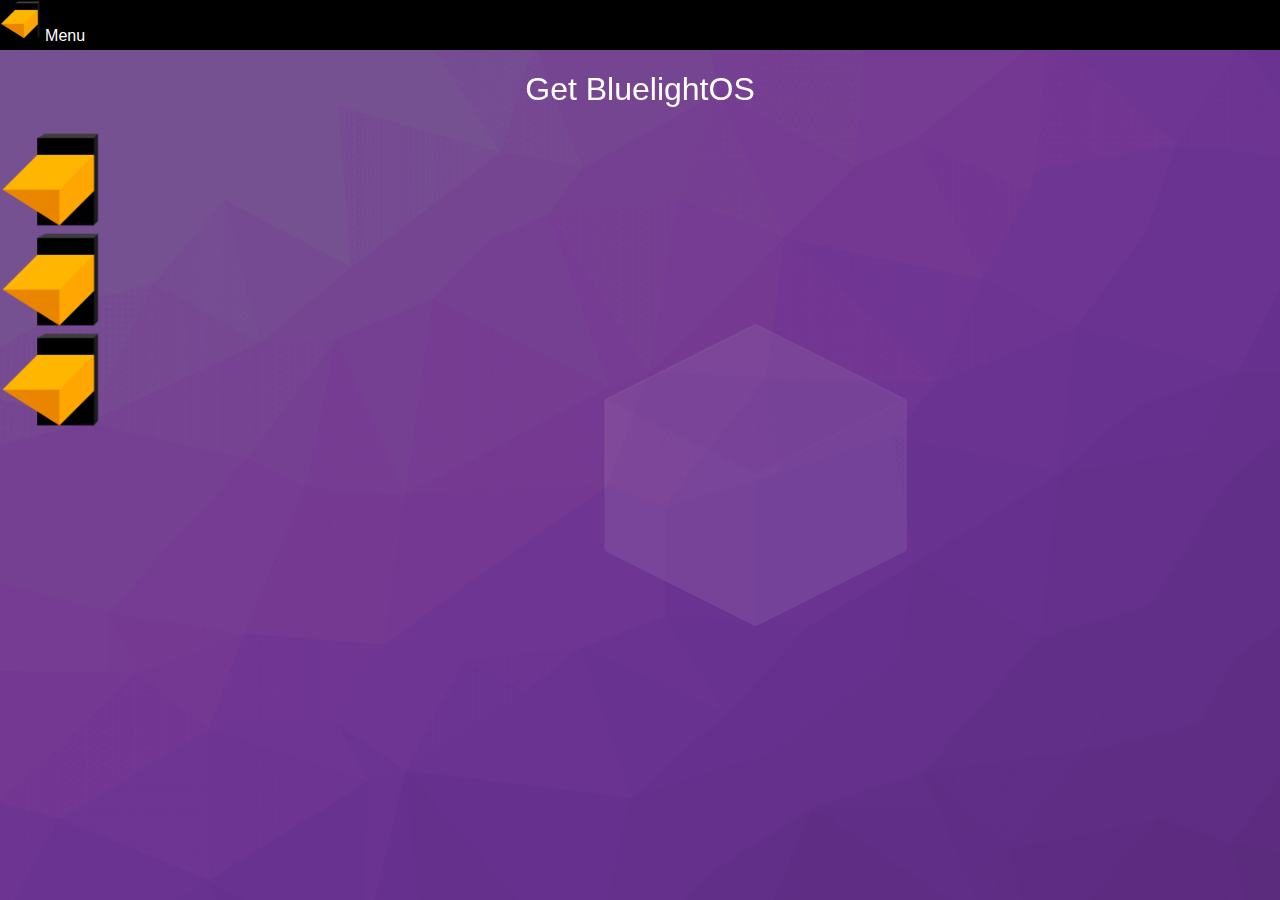
==== about.html @ 22f47a01 "Create about.html" ====
<!DOCTYPE html><html lang="en-us"><head>
<meta name="theme-color" content="#000000"/>
  
<meta name="apple-mobile-web-app-capable" content="yes" />

<meta name="apple-mobile-web-app-status-bar-style" content="black" /><meta name="mobile-web-app-capable" content="yes" /><meta name="mobile-web-app-status-bar-style" content="black" />
<link rel="icon" href="logomain.png" />
<link rel="shortcut-icon" href="logomain.png" />
<link rel="apple-touch-icon" href="logomain.png" />
<link rel="touch-icon" href="logomain.png" />
<link rel="apple-touch-startup-image" href="logo.png" />
<link rel="apple-touch-startup-image" href="logo.png" />

<title>Bluelight OS</title>
<link rel="stylesheet" href="mainstyle.css"/>
<script type="text/javascript" src="jquery-3.3.1.min.js"></script>
<script type="text/javascript" src="jquery-ui.min.js"></script>
  <script src="scripts1.js"></script>
  <script>
	  
 
	  
  </script>
	<script src="menuloader.js"></script>
</head><body onload="startMenu();">

<nav style="background-color:#000000;color:#ffffff;" id="topNav">
  <a style="border:0px none;" href="index.html"><img height="40" src="logomain.png" alt="Logo" style="display:inline;"/></a>
  <label style="vertical-align:middle;" for="mainMenu1">Menu</label>
  <input type="checkbox" id="mainMenu1" />
	<ul class="menu" id="appendToMenu" style="list-style-type:none;list-style-position:inside;color:#ffffff;">
		<li><a href="index.html" class="menuItem">Home</a></li>
		
	</ul>
  </nav>

<section class="wallPaperBG" id="mainContent"><span style="color:#ffffff;">
  <h1 style="color:#ffffff;" class="center">Get BluelightOS</h1>
  <div style="background-image:url('logomain.png');display:block;width:100%;padding:0px;background-size:contain;background-repeat:no-repeat;height:100px;"></div>
  <div style="background-image:url('logomain.png');display:block;width:100%;padding:0px;background-size:contain;background-repeat:no-repeat;height:100px;"></div>
  <div style="background-image:url('logomain.png');display:block;width:100%;padding:0px;background-size:contain;background-repeat:no-repeat;height:100px;"></div>

</span>
</section>








</body></html>
---- mainstyle.css ----
body {margin:0px;padding:0px;font-family:sans-serif;}
#topNav {z-index:2;height:50px;display:block;position:fixed;top:0px;left:0px;right:0px;margin:0px;padding:0px;background-color:#000000;color:#ffffff;}
#mainMenu1 {position:fixed;top:-2000000px;}
#mainMenu1:empty ~ ul {display:none;}
#mainMenu1:checked ~ ul {z-index:5;background-color:#000000;bottom:0px;border:1px solid #ffffff;display:block;position:fixed;right:0px;left:0px;top:50px;margin:0px;padding:0px;}
#topNav details {background-color:#000000;color:#ffffff;position:fixed;right:10px;}
#topNav details ul {z-index:3;background-color:#000000;border:1px solid #ffffff;width:100%;display:block;position:fixed;right:0px;left:0px;}
#mainContent {position:fixed;top:50px;margin:0px;left:0px;right:0px;bottom:0px;overflow:scroll;padding:0px;}
a {font-style:italic;text-decoration:none;color:#ffffff;}
a:hover, a:focus {font-style:italic;text-decoration:underline;color:#ffffff;}

.menuLink {text-decoration:none;}
ul.menu {list-style-position:outside;list-style-type:none;}
ul.menu li {list-style-position:outside;list-style-type:none;}
.wallPaperBG {background-image:url("wallpaper.png");background-repeat:no-repeat;background-size:cover;}
.center {display:block;margin-left:auto;margin-right:auto;text-align:center;}
h1,h2,h3,h4,h5,h6 {font-family:"apple sd gothic neo","helvetica neue",helvetica,sans-serif;font-weight:100;}
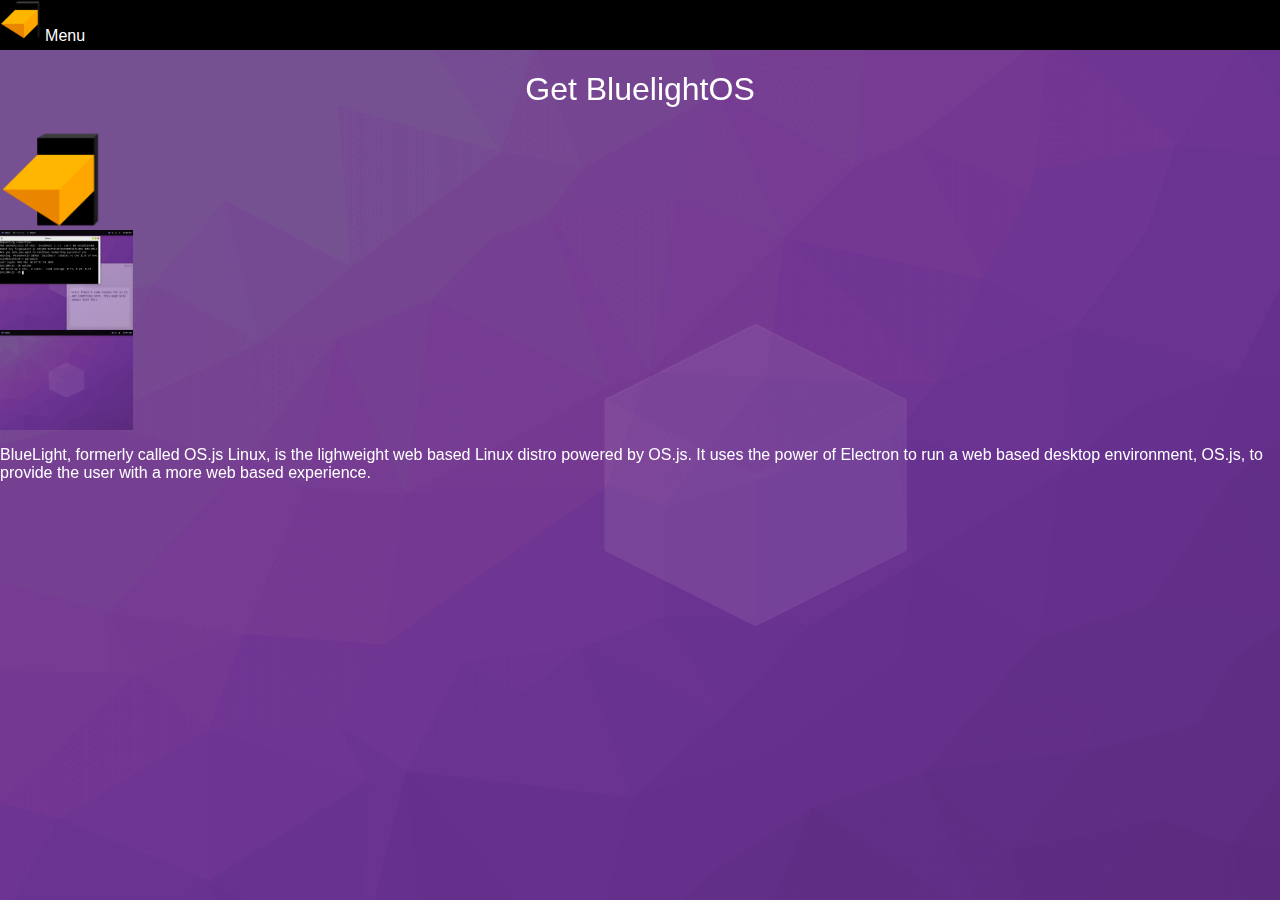
==== commit 6149f0d5: "Update about.html" ====
--- a/about.html
+++ b/about.html
@@ -38,9 +38,9 @@
 <section class="wallPaperBG" id="mainContent"><span style="color:#ffffff;">
   <h1 style="color:#ffffff;" class="center">Get BluelightOS</h1>
   <div style="background-image:url('logomain.png');display:block;width:100%;padding:0px;background-size:contain;background-repeat:no-repeat;height:100px;"></div>
-  <div style="background-image:url('logomain.png');display:block;width:100%;padding:0px;background-size:contain;background-repeat:no-repeat;height:100px;"></div>
-  <div style="background-image:url('logomain.png');display:block;width:100%;padding:0px;background-size:contain;background-repeat:no-repeat;height:100px;"></div>
-
+  <div style="background-image:url('shot1.png');display:block;width:100%;padding:0px;background-size:contain;background-repeat:no-repeat;height:100px;"></div>
+  <div style="background-image:url('shot2.png');display:block;width:100%;padding:0px;background-size:contain;background-repeat:no-repeat;height:100px;"></div>
+<p>BlueLight, formerly called OS.js Linux, is the lighweight web based Linux distro powered by OS.js. It uses the power of Electron to run a web based desktop environment, OS.js, to provide the user with a more web based experience.</p>
 </span>
 </section>
 
